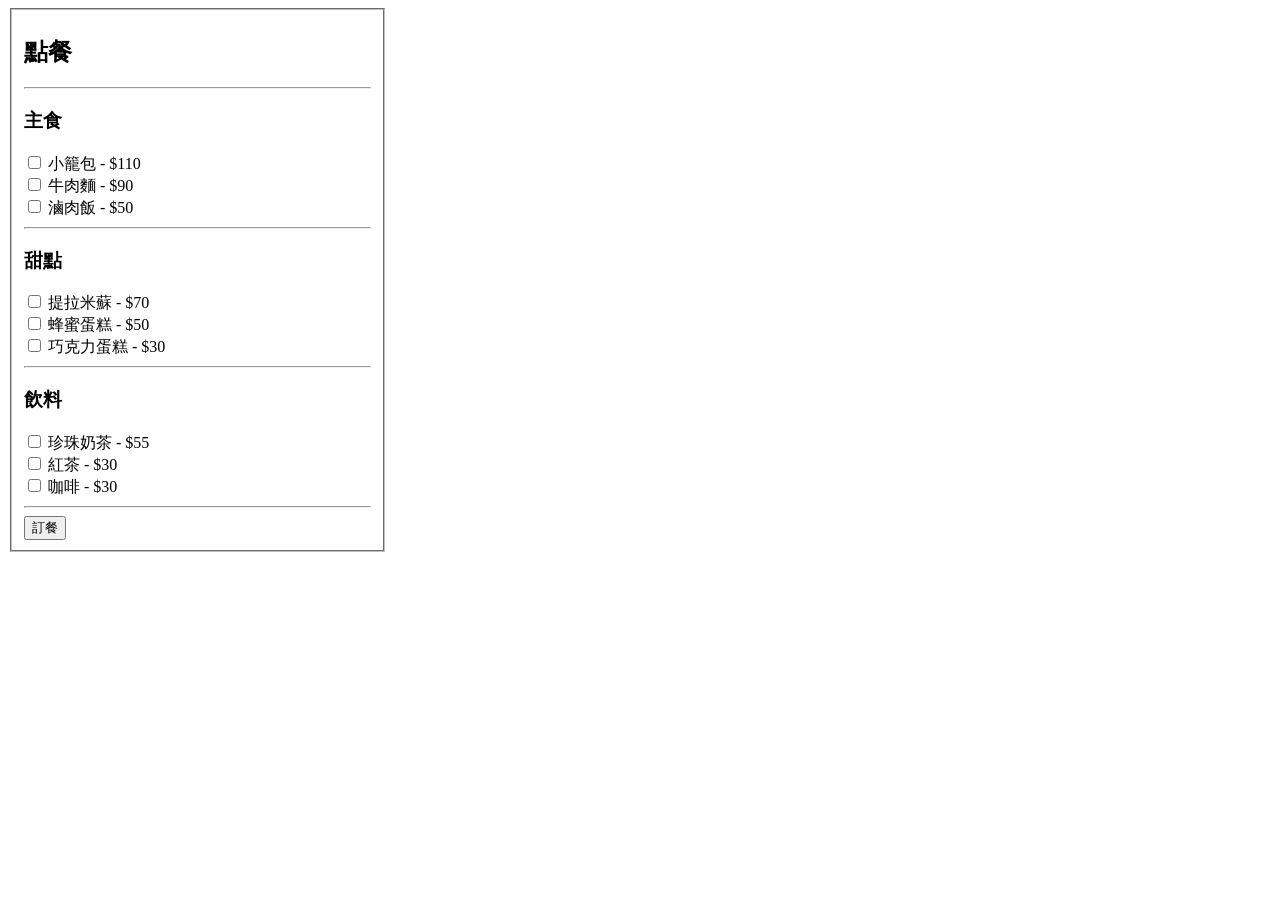
==== html_learn/2024-0410form.html @ 0a55c000 "新增今日練習的HTML檔案" ====
<!DOCTYPE html>
<html lang="en">

<head>
    <meta charset="UTF-8">
    <meta name="viewport" content="width=device-width, initial-scale=1.0">
    <title>Order Form</title>
    <style>
        .aaa {
            width: 30%;
        }
    </style>
</head>

<body>
    <div class="aaa">
        <form action="" method="post">
            <fieldset>
                <h2>點餐</h2>
                <hr>
                <h3>主食</h3>
                <label><input type="checkbox" name="food1" value="110"> 小籠包 - $110</label><br>
                <label><input type="checkbox" name="food2" value="90"> 牛肉麵 - $90</label><br>
                <label><input type="checkbox" name="food3" value="50"> 滷肉飯 - $50</label><br>
                <hr>
                <h3>甜點</h3>
                <label><input type="checkbox" name="cake1" value="70"> 提拉米蘇 - $70</label><br>
                <label><input type="checkbox" name="cake2" value="50"> 蜂蜜蛋糕 - $50</label><br>
                <label><input type="checkbox" name="cake3" value="30"> 巧克力蛋糕 - $30</label><br>
                <hr>
                <h3>飲料</h3>
                <label><input type="checkbox" name="drink1" value="55"> 珍珠奶茶 - $55</label><br>
                <label><input type="checkbox" name="drink2" value="30"> 紅茶 - $30</label><br>
                <label><input type="checkbox" name="drink3" value="30"> 咖啡 - $30</label><br>
                <hr>
                <input type="submit" value="訂餐">
            </fieldset>
        </form>
    </div>
</body>

</html>
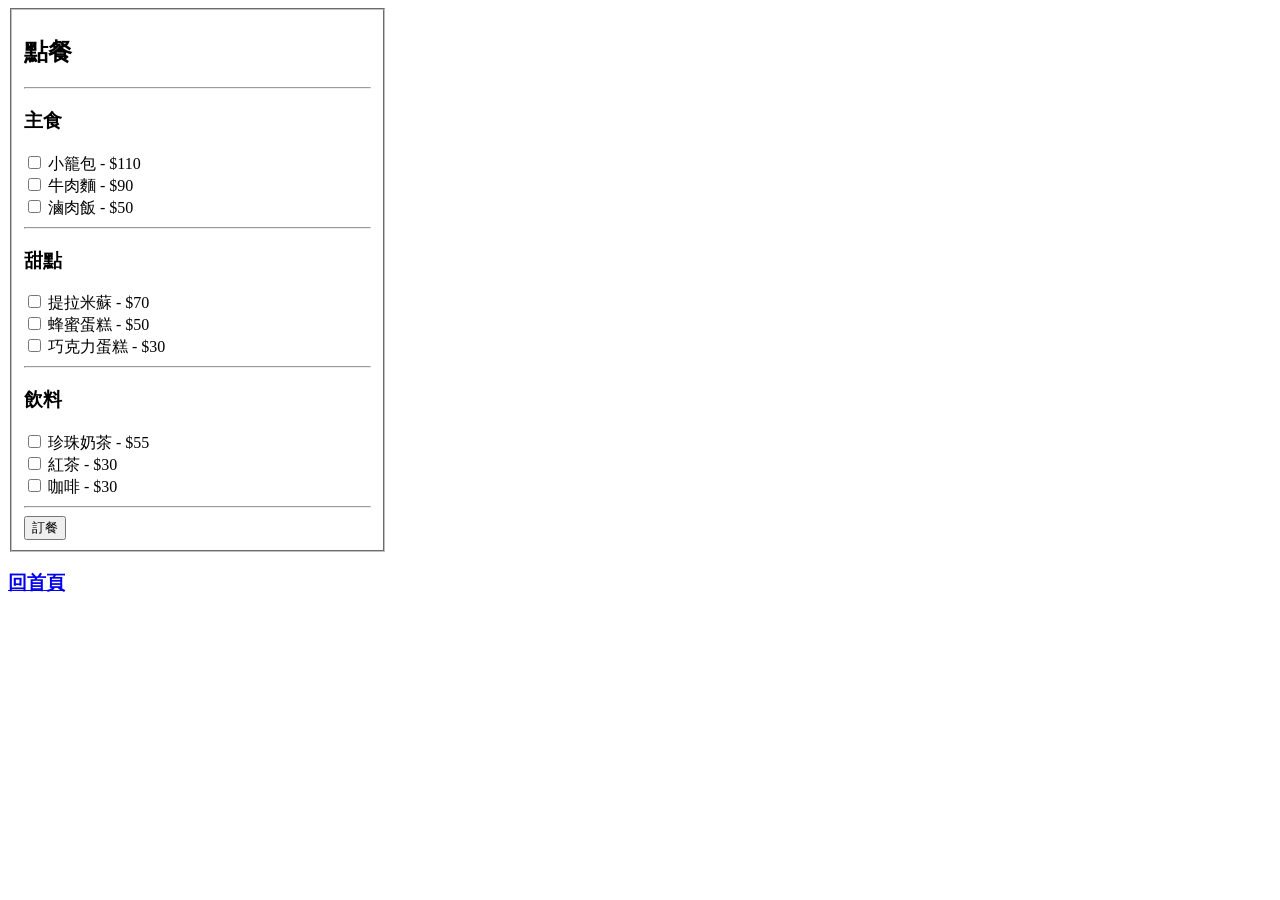
==== commit ec854da6: "修改檔案部分內容 增加今日練習檔案回首頁的功能" ====
--- a/html_learn/2024-0410form.html
+++ b/html_learn/2024-0410form.html
@@ -37,6 +37,9 @@
             </fieldset>
         </form>
     </div>
+    <a href="./2024-0410school.html">
+        <h3>回首頁</h3>
+    </a>
 </body>
 
 </html>
